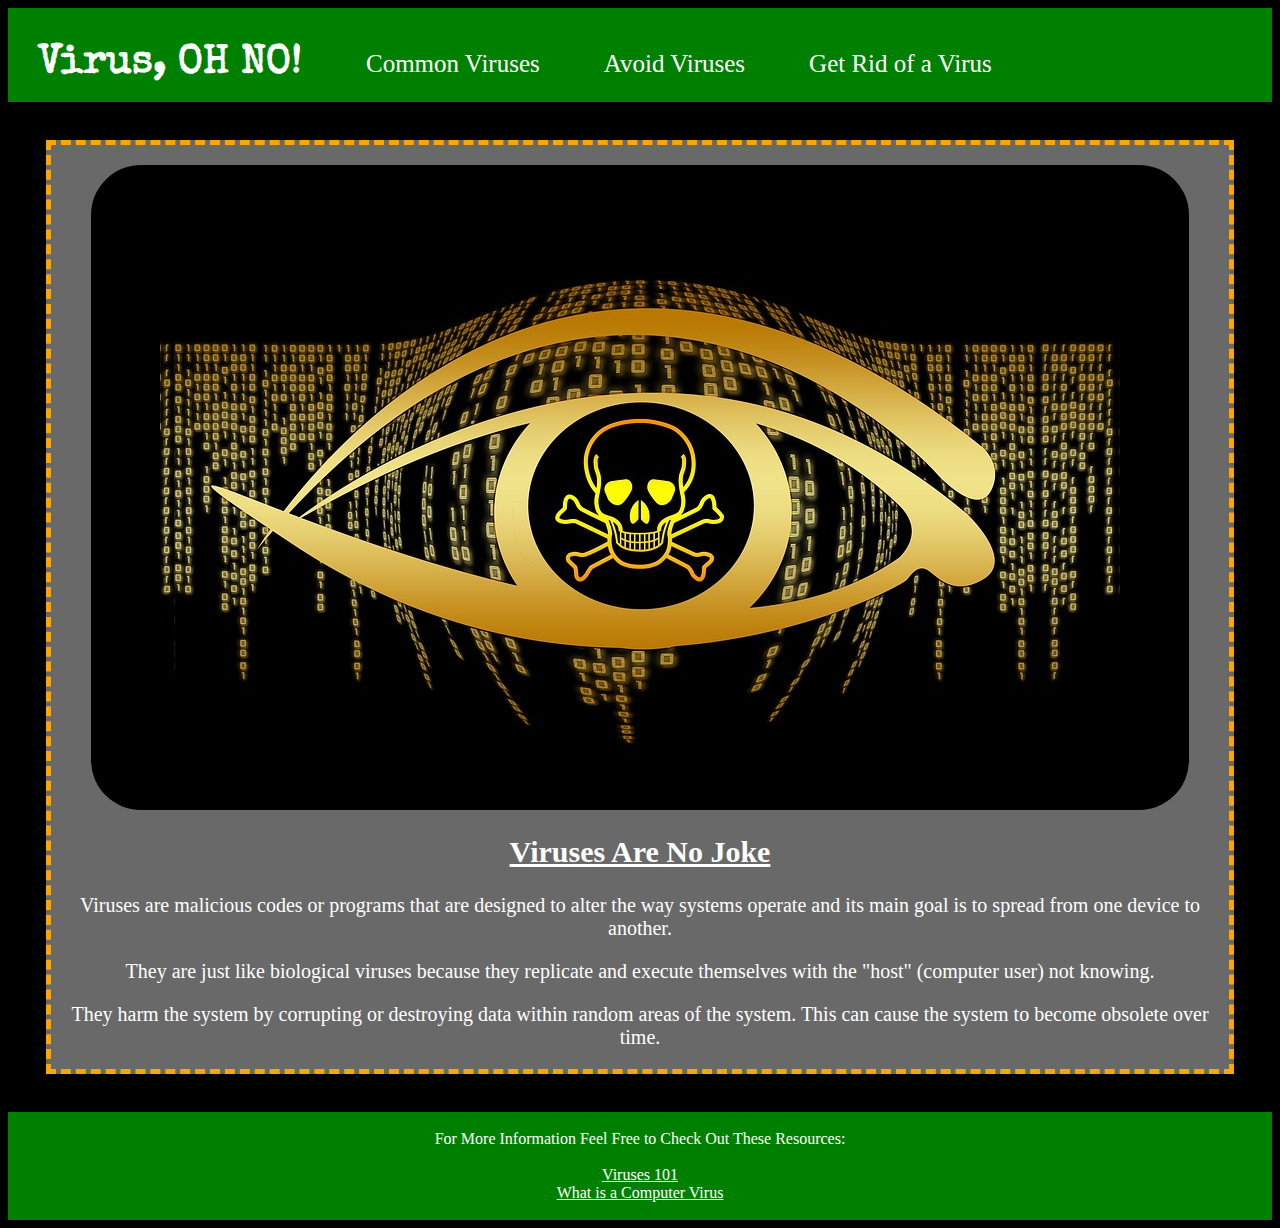
==== homework/hw1/index.html @ 2bf57938 "font" ====
<!DOCTYPE html>
<html>
    <head>
        <meta charset="utf-8">
        <!--  -->
        <!-- https://www.livescience.com/6355-3-common-types-pc-virus-infections.html -->
        <!-- https://www.autodesk.com/redshift/10-tips-on-how-to-prevent-malware-from-infecting-your-computer/ -->
        <!-- http://www.pcworld.com/article/243818/security/how-to-remove-malware-from-your-windows-pc.html -->
        <title>Deadly Codes</title>
        <link href="https://fonts.googleapis.com/css?family=Special+Elite" rel="stylesheet">
        <link href = "css/style.css" rel = "stylesheet" type = "text/css"> 
       
    

        <header>
             <br /><br />
            <div id = "bar">
                <nav>
                   <a href = "index.html" id = "main">Virus, OH NO!</a>
                   <a href = "common.html">Common Viruses</a>
                   <a href = "avoid.html">Avoid Viruses</a>
                   <a href = "after.html">Get Rid of a Virus</a>
                </nav>
            </div>
            <br />
        </header>
    </head>
    <body>
           
      
       <div class = "VirusInfo">
           <figure id = "headPic">
               <img src = "img/virus.jpg">
           </figure>
            <h2>Viruses Are No Joke</h2>
           <p>Viruses are malicious codes or programs that are designed to alter the way systems operate and its main goal is to spread from one device to another.</p>
           <p>They are just like biological viruses because they replicate and execute themselves with the "host" (computer user) not knowing.</p>
           <p>They harm the system by corrupting or destroying data within random areas of the system. This can cause the system to become obsolete over time.</p>
       </div>
       
       
       <footer>
           <br />
           For More Information Feel Free to Check Out These Resources:
          <br /> <br />
               <li><a href = "https://cs.stanford.edu/people/eroberts/cs181/projects/viruses/viruses101.html" target="_blank">Viruses 101</a></li>
              <li><a href = "https://us.norton.com/internetsecurity-malware-what-is-a-computer-virus.html" target = "_blank">What is a Computer Virus</a></li>
           <br />
       </footer>
       
    </body>
</html>
---- homework/hw1/css/style.css ----
body {
    background-color:black;
}

#main{
    font-size:40px;
    font-weight: 700;
    font-family: 'Special Elite', cursive;
}

nav a{
    color: white;
    text-decoration: none;
    font-size:25px;
    padding: 30px;
    
}

#bar{
    background-color: green;
}

#active{
    color:orange;
}

a:hover{
    color:orange;
}

header{
    background-color: green;
}

#headPic{
    background-color: black;
    border-radius: 50px;
     
}

h2{
    color:white;
    text-align: center;
    font-size:30px;
    text-decoration: underline;
    
}

.VirusInfo{
    color:white;
    text-align: center;
    font-size:20px;
    border:5px dashed;
    border-color: orange;
    margin: 38px;
    background-color: #696969;
}

footer{
    color:white;
    text-align: center;
    background-color: green;
    
}

li a{
    color:white;
}
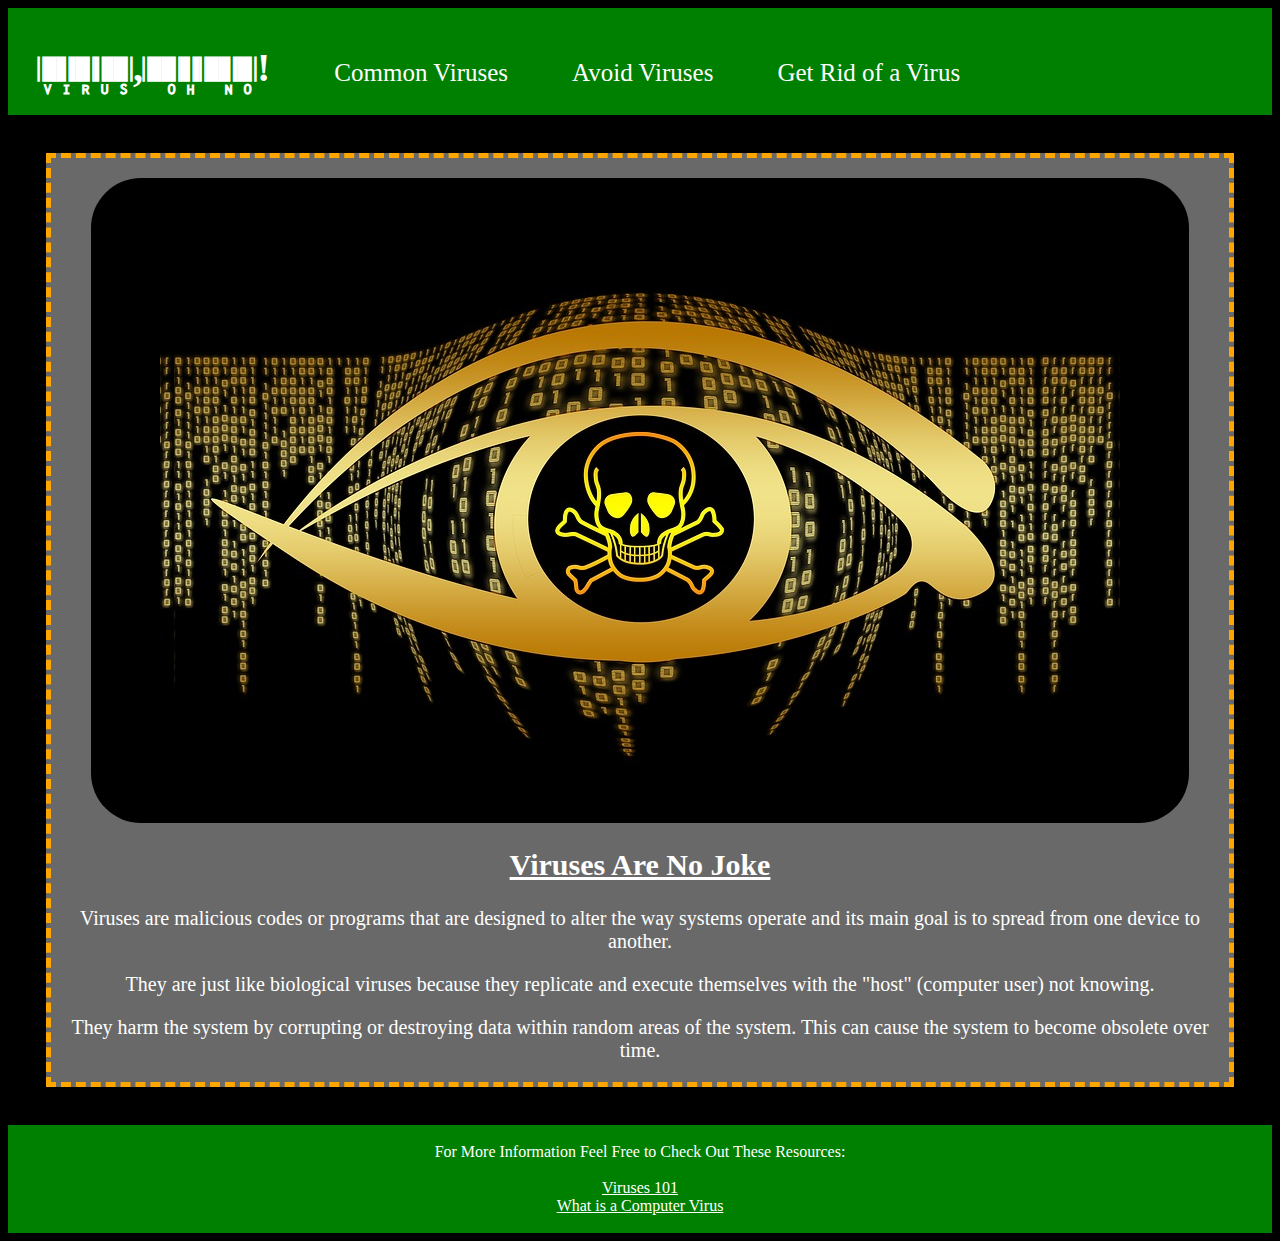
==== commit f6c371e0: "change" ====
--- a/homework/hw1/index.html
+++ b/homework/hw1/index.html
@@ -7,7 +7,7 @@
         <!-- https://www.autodesk.com/redshift/10-tips-on-how-to-prevent-malware-from-infecting-your-computer/ -->
         <!-- http://www.pcworld.com/article/243818/security/how-to-remove-malware-from-your-windows-pc.html -->
         <title>Deadly Codes</title>
-        <link href="https://fonts.googleapis.com/css?family=Special+Elite" rel="stylesheet">
+        <link href="https://fonts.googleapis.com/css?family=Libre+Barcode+39+Text" rel="stylesheet">
         <link href = "css/style.css" rel = "stylesheet" type = "text/css"> 
        
     
--- a/homework/hw1/css/style.css
+++ b/homework/hw1/css/style.css
@@ -7,7 +7,7 @@
 #main{
     font-size:40px;
     font-weight: 700;
-    font-family: 'Special Elite', cursive;
+    font-family: 'Libre Barcode 39 Text';
 }
 
 nav a{
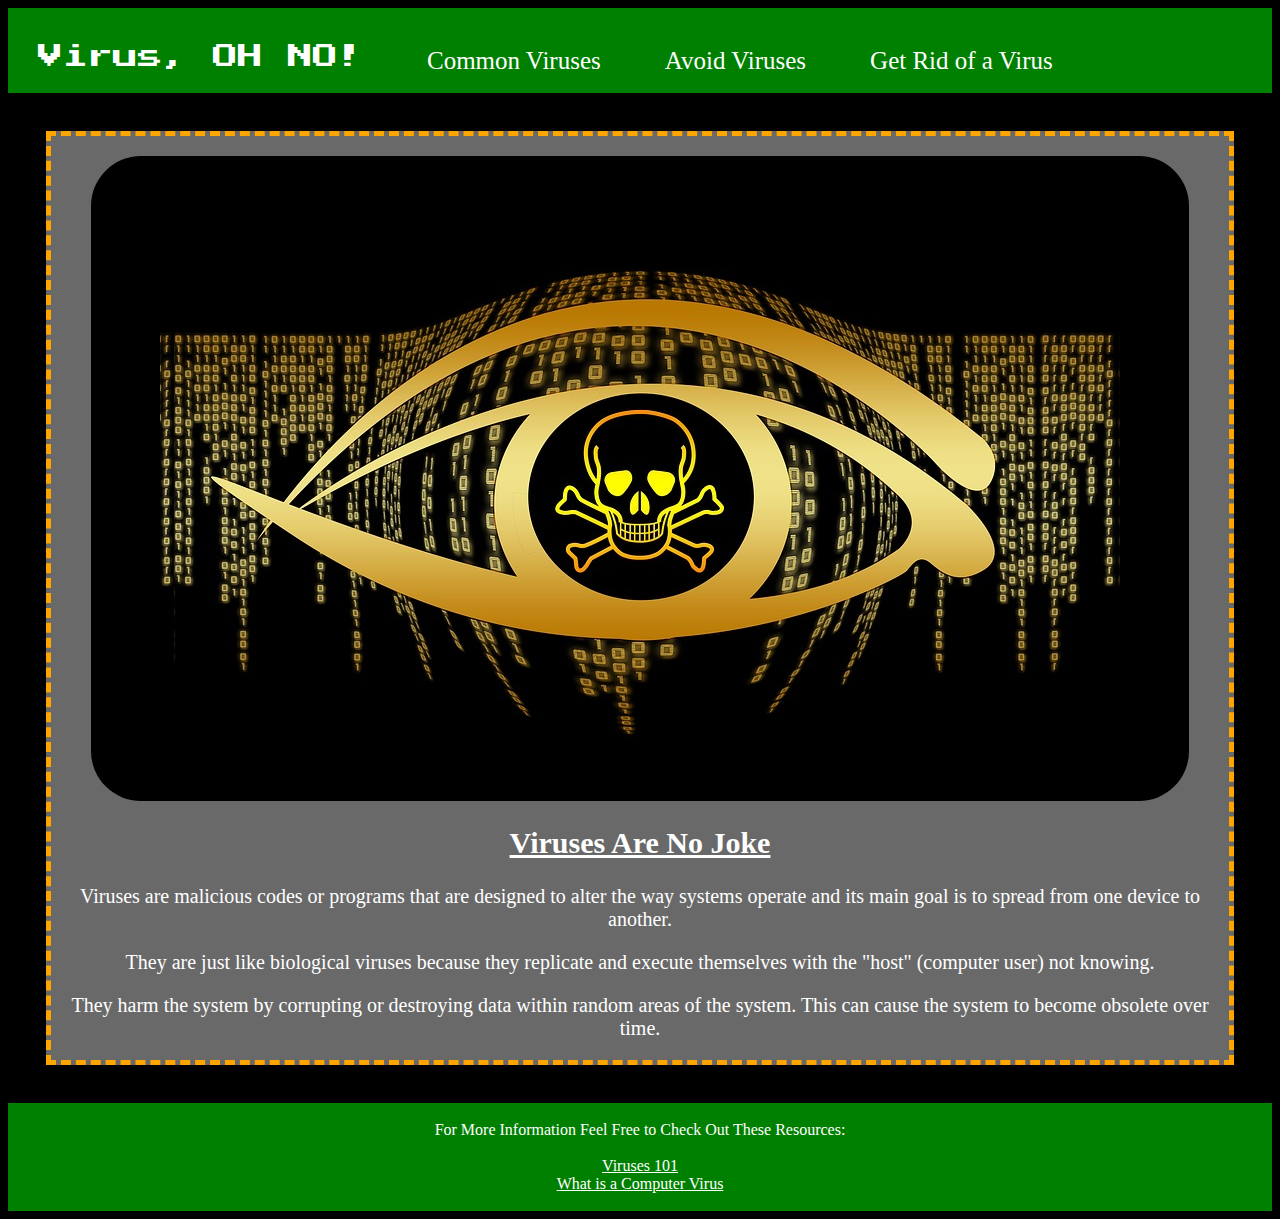
==== commit f0978f35: "change" ====
--- a/homework/hw1/index.html
+++ b/homework/hw1/index.html
@@ -7,7 +7,7 @@
         <!-- https://www.autodesk.com/redshift/10-tips-on-how-to-prevent-malware-from-infecting-your-computer/ -->
         <!-- http://www.pcworld.com/article/243818/security/how-to-remove-malware-from-your-windows-pc.html -->
         <title>Deadly Codes</title>
-        <link href="https://fonts.googleapis.com/css?family=Libre+Barcode+39+Text" rel="stylesheet">
+       <link href="https://fonts.googleapis.com/css?family=Press+Start+2P" rel="stylesheet">
         <link href = "css/style.css" rel = "stylesheet" type = "text/css"> 
        
     
--- a/homework/hw1/css/style.css
+++ b/homework/hw1/css/style.css
@@ -5,9 +5,8 @@
 }
 
 #main{
-    font-size:40px;
-    font-weight: 700;
-    font-family: 'Libre Barcode 39 Text';
+    font-size:25px;
+    font-family: 'Press Start 2P', cursive;
 }
 
 nav a{
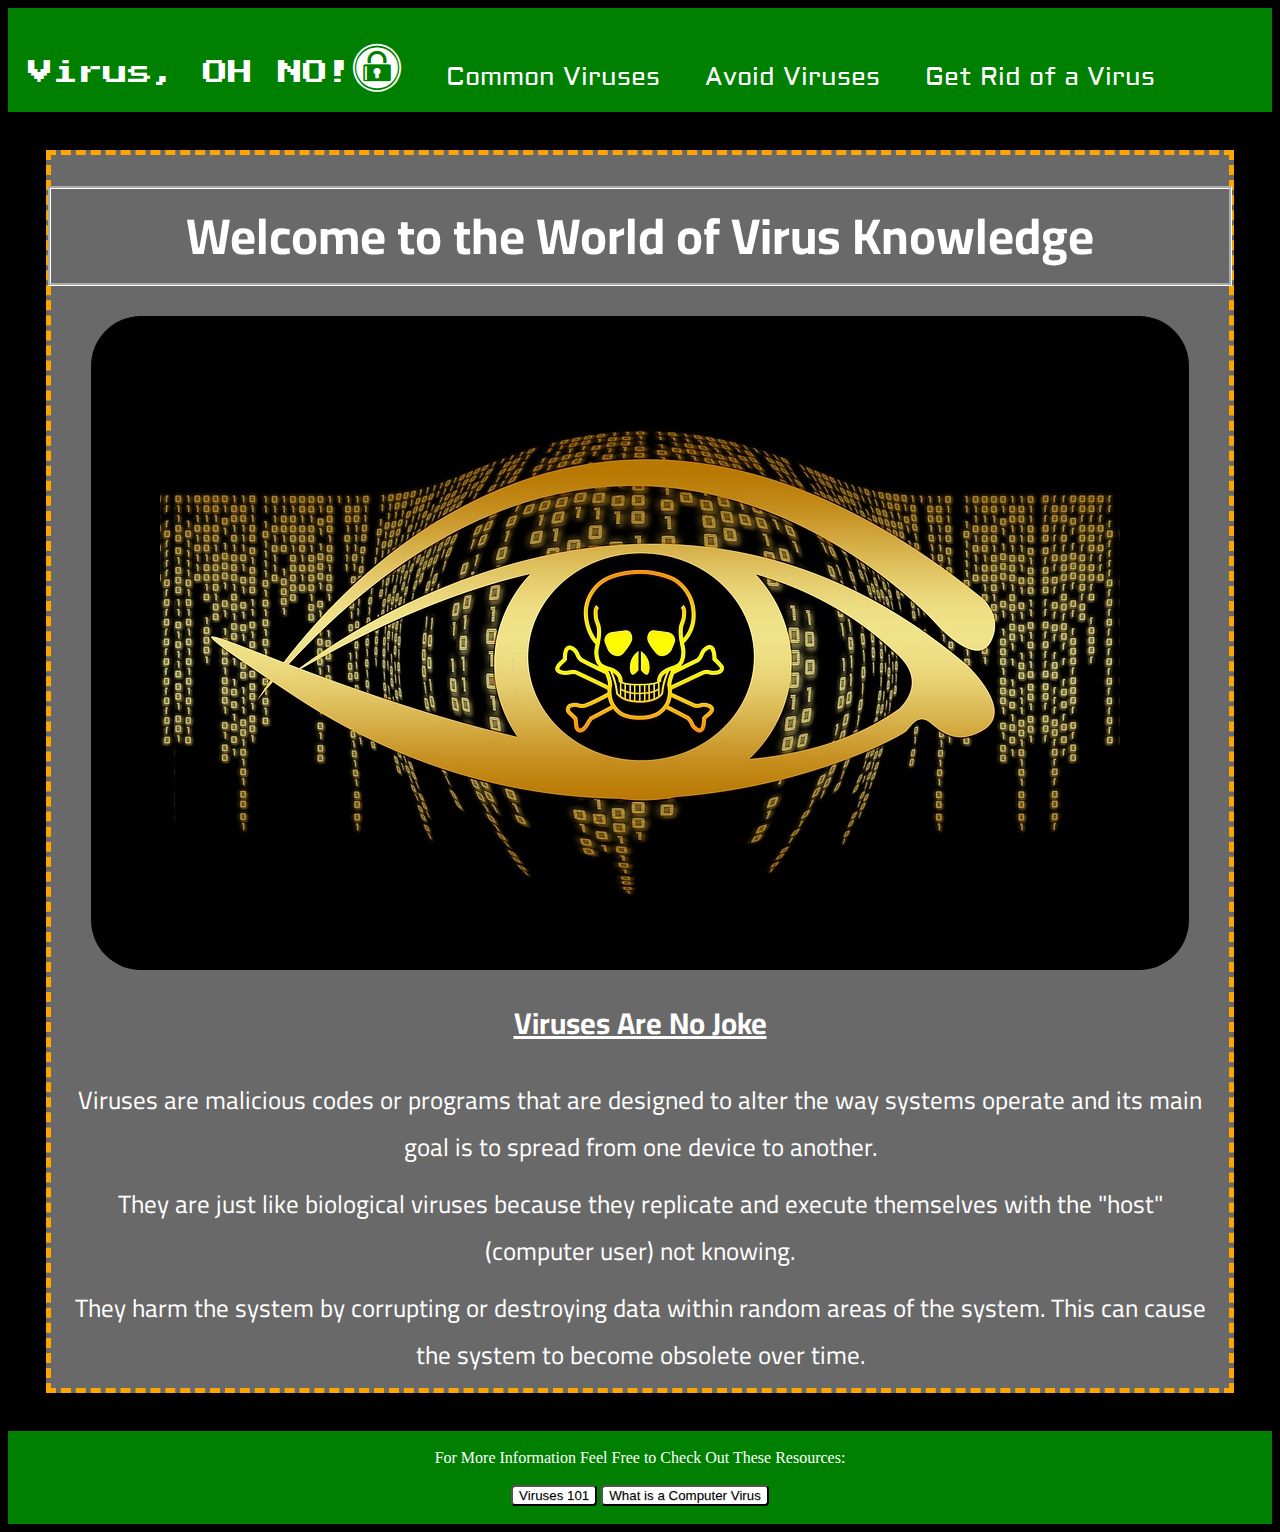
==== commit 110c30a8: "finishing" ====
--- a/homework/hw1/index.html
+++ b/homework/hw1/index.html
@@ -7,16 +7,20 @@
         <!-- https://www.autodesk.com/redshift/10-tips-on-how-to-prevent-malware-from-infecting-your-computer/ -->
         <!-- http://www.pcworld.com/article/243818/security/how-to-remove-malware-from-your-windows-pc.html -->
         <title>Deadly Codes</title>
-       <link href="https://fonts.googleapis.com/css?family=Press+Start+2P" rel="stylesheet">
+        <link rel="stylesheet" href="https://cdnjs.cloudflare.com/ajax/libs/font-awesome/4.7.0/css/font-awesome.min.css">
+      <link href="https://fonts.googleapis.com/css?family=Cairo" rel="stylesheet">
+        <link href="https://fonts.googleapis.com/css?family=Aldrich" rel="stylesheet">
+        <link href="https://fonts.googleapis.com/css?family=Press+Start+2P" rel="stylesheet">
         <link href = "css/style.css" rel = "stylesheet" type = "text/css"> 
        
     
 
         <header>
              <br /><br />
-            <div id = "bar">
+            <div class = "bar">
                 <nav>
-                   <a href = "index.html" id = "main">Virus, OH NO!</a>
+                   <a href = "index.html" id = "main">Virus, OH NO!<i class="fa fa-expeditedssl" id = "icon"></i></a>
+                  
                    <a href = "common.html">Common Viruses</a>
                    <a href = "avoid.html">Avoid Viruses</a>
                    <a href = "after.html">Get Rid of a Virus</a>
@@ -29,7 +33,8 @@
            
       
        <div class = "VirusInfo">
-           <figure id = "headPic">
+           <h1>Welcome to the World of Virus Knowledge</h1>
+           <figure id = "indexPic">
                <img src = "img/virus.jpg">
            </figure>
             <h2>Viruses Are No Joke</h2>
@@ -41,11 +46,12 @@
        
        <footer>
            <br />
+          
            For More Information Feel Free to Check Out These Resources:
           <br /> <br />
-               <li><a href = "https://cs.stanford.edu/people/eroberts/cs181/projects/viruses/viruses101.html" target="_blank">Viruses 101</a></li>
-              <li><a href = "https://us.norton.com/internetsecurity-malware-what-is-a-computer-virus.html" target = "_blank">What is a Computer Virus</a></li>
-           <br />
+              <input type="button" id = "btn" value="Viruses 101" onclick="window.open('https://cs.stanford.edu/people/eroberts/cs181/projects/viruses/viruses101.html')" />
+               <input type="button" id = "btn" value="What is a Computer Virus" onclick="window.open('https://us.norton.com/internetsecurity-malware-what-is-a-computer-virus.html')" />
+           <br /><br />
        </footer>
        
     </body>
--- a/homework/hw1/css/style.css
+++ b/homework/hw1/css/style.css
@@ -9,20 +9,27 @@
     font-family: 'Press Start 2P', cursive;
 }
 
+
+h1{
+    outline: groove;
+}
+
 nav a{
     color: white;
     text-decoration: none;
     font-size:25px;
-    padding: 30px;
+    padding: 20px;
     
 }
 
-#bar{
+.bar{
     background-color: green;
+    font-family: 'Aldrich', sans-serif;
 }
 
-#active{
-    color:orange;
+#icon{
+    font-size:48px;
+
 }
 
 a:hover{
@@ -33,11 +40,16 @@
     background-color: green;
 }
 
-#headPic{
+#indexPic{
     background-color: black;
     border-radius: 50px;
      
 }
+
+ #active{
+     color:orange;
+ }
+
 
 h2{
     color:white;
@@ -50,11 +62,22 @@
 .VirusInfo{
     color:white;
     text-align: center;
-    font-size:20px;
+    font-size:25px;
     border:5px dashed;
     border-color: orange;
     margin: 38px;
     background-color: #696969;
+    font-family: 'Cairo', sans-serif;
+    
+}
+
+
+#btn:hover{
+    color:orange;
+}
+
+p{
+    margin: 10px;
 }
 
 footer{
@@ -64,7 +87,29 @@
     
 }
 
-li a{
-    color:white;
+
+#btn{
+    color: black;
+    background-color: white;
+    border-radius: 4px;
+    text-shadow: 0 1px 1px rgba(0, 0, 0, 0.2);
 }
 
+#cPic{
+    border-radius: 60px;
+}
+
+.VirusText{
+    text-align: left;
+    font-family: 'Cairo', sans-serif;
+}
+
+#point{
+    color:orange;
+}
+
+#co{
+    outline:groove;
+    margin: 10px;
+    color: orange;
+}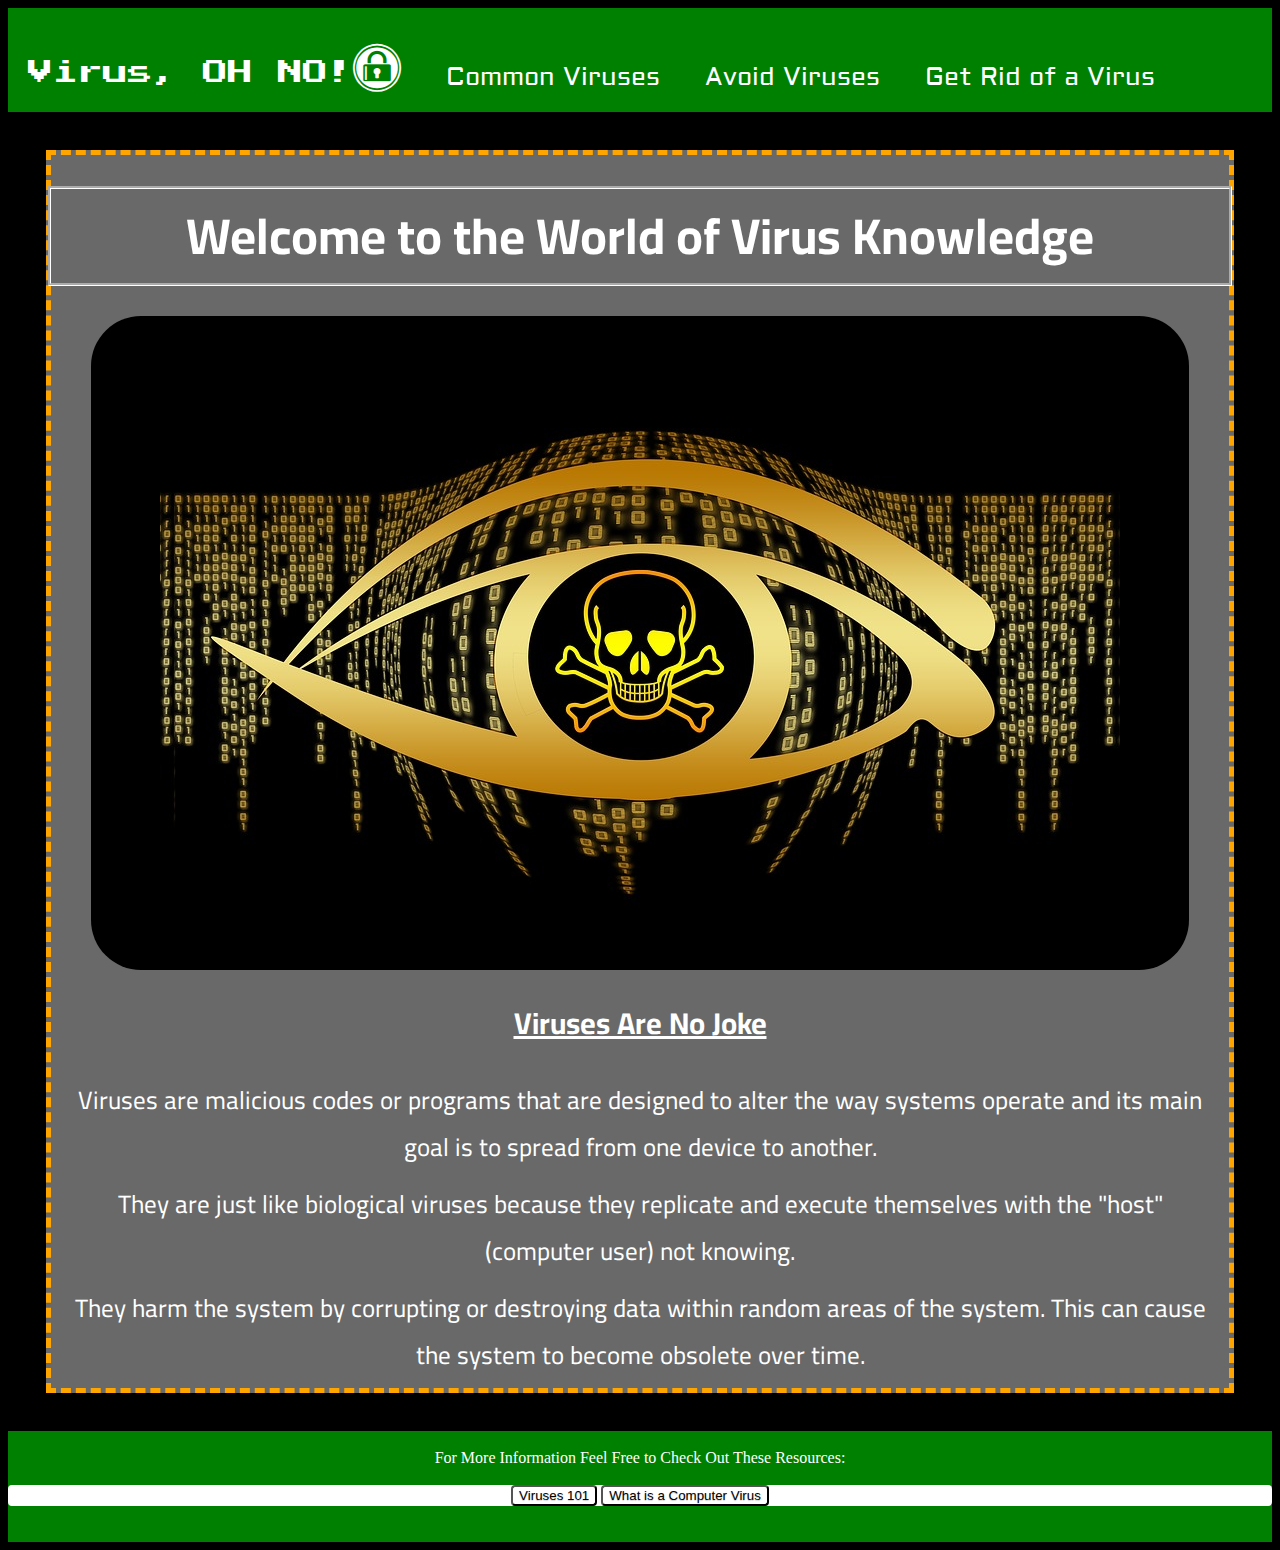
==== commit 7513c4f6: "feels" ====
--- a/homework/hw1/index.html
+++ b/homework/hw1/index.html
@@ -29,13 +29,13 @@
             <br />
         </header>
     </head>
+    
     <body>
-           
       
        <div class = "VirusInfo">
            <h1>Welcome to the World of Virus Knowledge</h1>
            <figure id = "indexPic">
-               <img src = "img/virus.jpg">
+               <img src = "img/virus.jpg" alt = "virus image">
            </figure>
             <h2>Viruses Are No Joke</h2>
            <p>Viruses are malicious codes or programs that are designed to alter the way systems operate and its main goal is to spread from one device to another.</p>
@@ -49,8 +49,10 @@
           
            For More Information Feel Free to Check Out These Resources:
           <br /> <br />
+          <div id = "btn">
               <input type="button" id = "btn" value="Viruses 101" onclick="window.open('https://cs.stanford.edu/people/eroberts/cs181/projects/viruses/viruses101.html')" />
                <input type="button" id = "btn" value="What is a Computer Virus" onclick="window.open('https://us.norton.com/internetsecurity-malware-what-is-a-computer-virus.html')" />
+               </div>
            <br /><br />
        </footer>
        
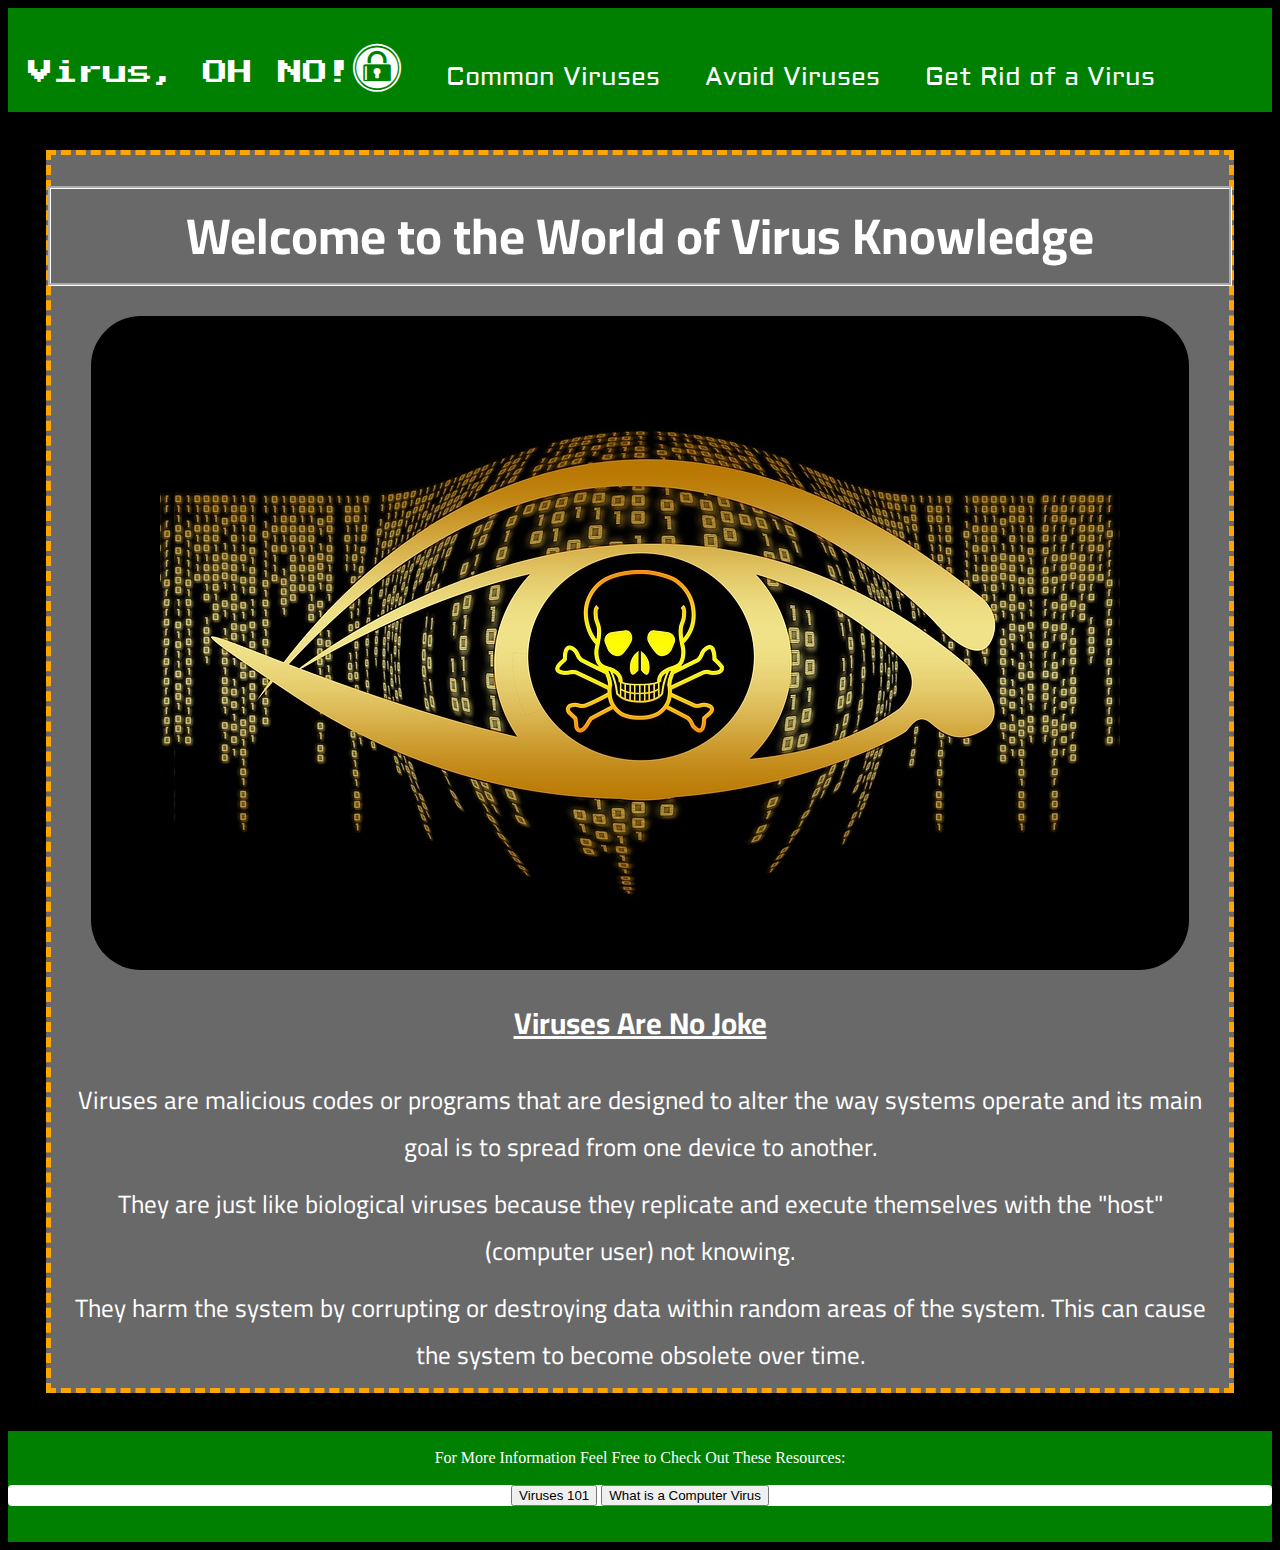
==== commit c4f3ec4d: "eel" ====
--- a/homework/hw1/index.html
+++ b/homework/hw1/index.html
@@ -50,8 +50,8 @@
            For More Information Feel Free to Check Out These Resources:
           <br /> <br />
           <div id = "btn">
-              <input type="button" id = "btn" value="Viruses 101" onclick="window.open('https://cs.stanford.edu/people/eroberts/cs181/projects/viruses/viruses101.html')" />
-               <input type="button" id = "btn" value="What is a Computer Virus" onclick="window.open('https://us.norton.com/internetsecurity-malware-what-is-a-computer-virus.html')" />
+              <input type="button" value="Viruses 101" onclick="window.open('https://cs.stanford.edu/people/eroberts/cs181/projects/viruses/viruses101.html')" />
+               <input type="button"  value="What is a Computer Virus" onclick="window.open('https://us.norton.com/internetsecurity-malware-what-is-a-computer-virus.html')" />
                </div>
            <br /><br />
        </footer>
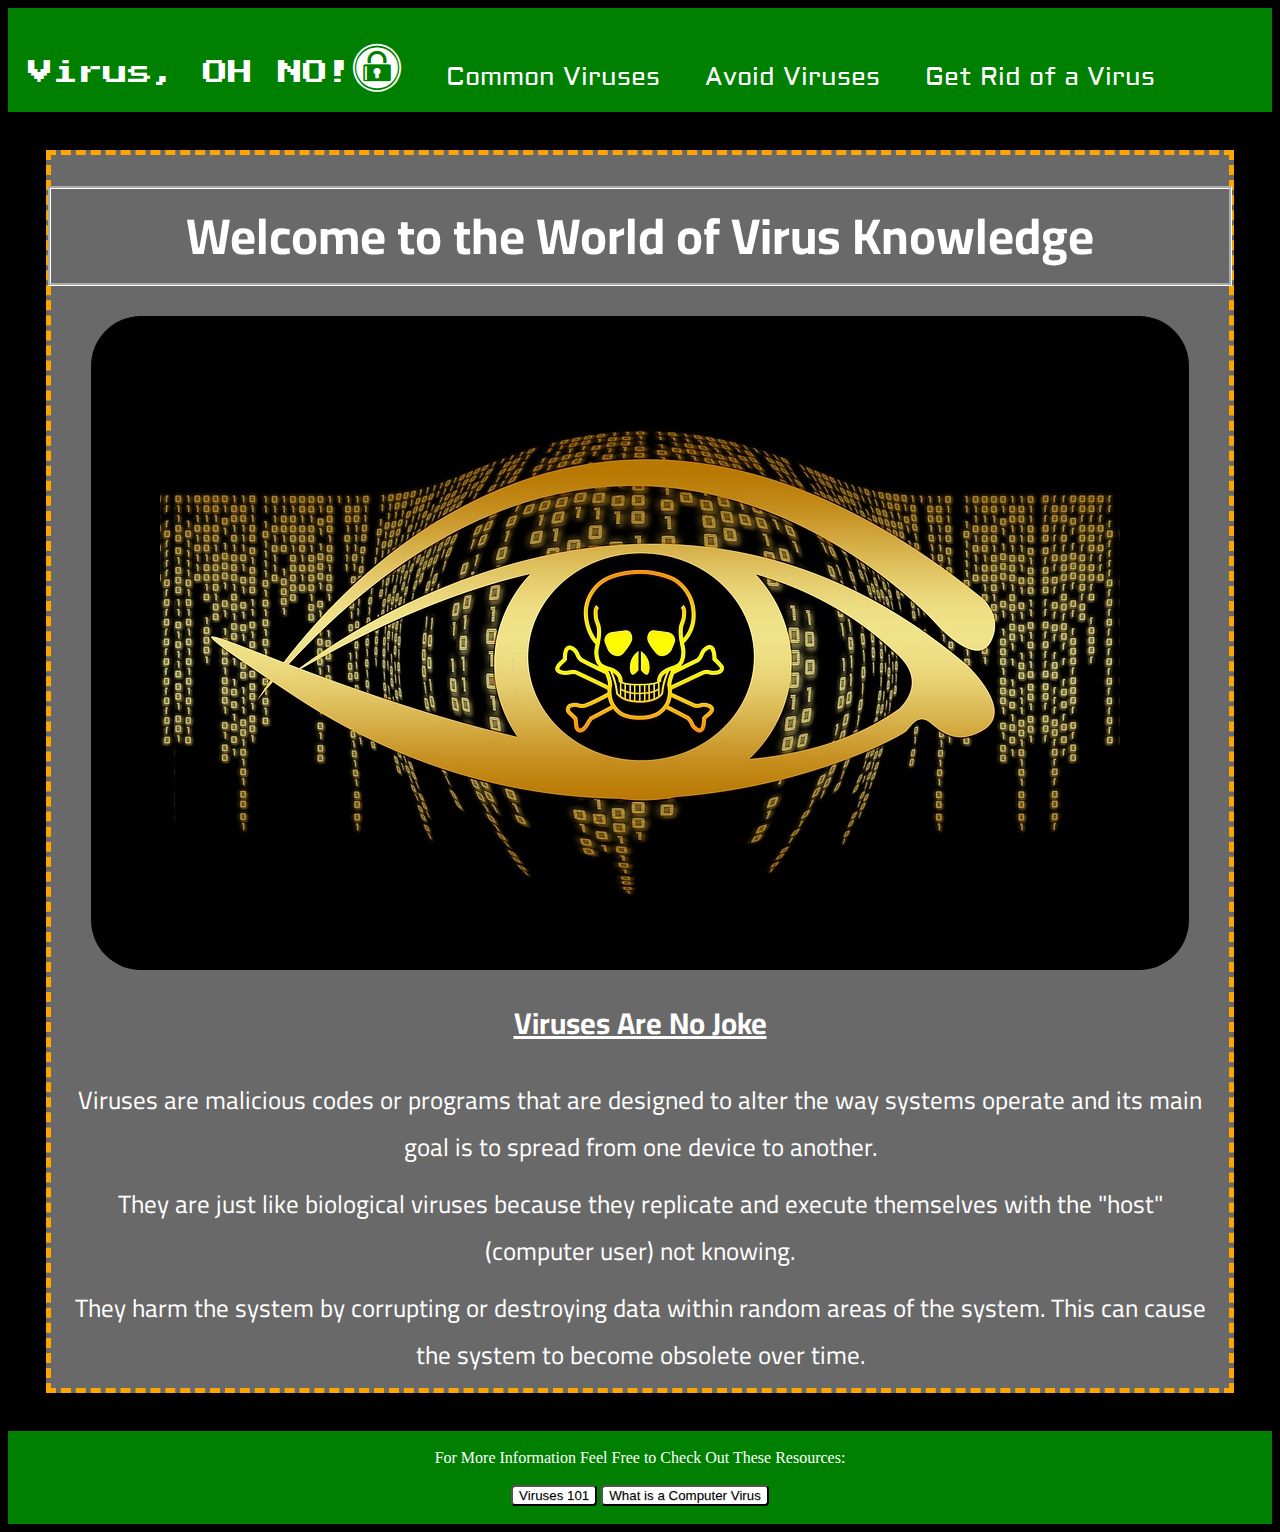
==== commit 31137bf6: "eel" ====
--- a/homework/hw1/index.html
+++ b/homework/hw1/index.html
@@ -49,10 +49,9 @@
           
            For More Information Feel Free to Check Out These Resources:
           <br /> <br />
-          <div id = "btn">
-              <input type="button" value="Viruses 101" onclick="window.open('https://cs.stanford.edu/people/eroberts/cs181/projects/viruses/viruses101.html')" />
-               <input type="button"  value="What is a Computer Virus" onclick="window.open('https://us.norton.com/internetsecurity-malware-what-is-a-computer-virus.html')" />
-               </div>
+          
+              <input type="button" id = "btn" value="Viruses 101" onclick="window.open('https://cs.stanford.edu/people/eroberts/cs181/projects/viruses/viruses101.html')" />
+               <input type="button" id = "btn" value="What is a Computer Virus" onclick="window.open('https://us.norton.com/internetsecurity-malware-what-is-a-computer-virus.html')" />
            <br /><br />
        </footer>
        
